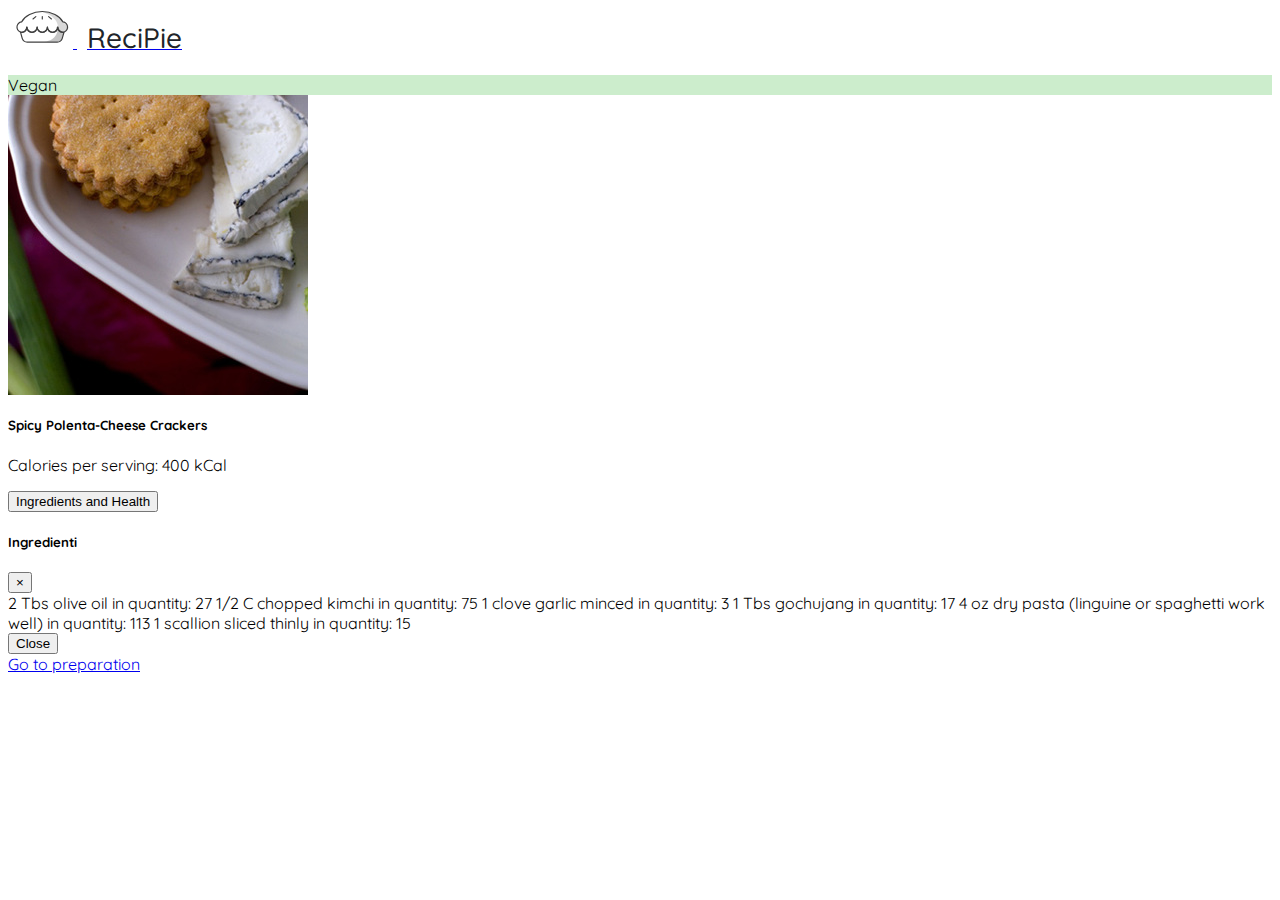
==== results.html @ ce2594cc "Redone website architecture to improve mobile user experience" ====
<html>
    <head>
        <link rel="stylesheet" href="https://stackpath.bootstrapcdn.com/bootstrap/4.5.0/css/bootstrap.min.css" integrity="sha384-9aIt2nRpC12Uk9gS9baDl411NQApFmC26EwAOH8WgZl5MYYxFfc+NcPb1dKGj7Sk" crossorigin="anonymous">
        <link href="https://fonts.googleapis.com/css2?family=Quicksand:wght@300;400;500;515;600&display=swap" rel="stylesheet">
        <!-- Personal style whit css and sass -->
        <link rel="stylesheet" href="./src/style/style.css">
        <meta name="viewport" content="width=device-width, initial-scale=1.0">
    </head>
    <body>
        <div class="container">
            <a class="navbar-brand" href="index.html">
                <img src="src/img/ReciPie-logo.svg" class="rounded float-left" alt="ReciPie" width="65px">
                <!-- <img src="/docs/4.0/assets/brand/bootstrap-solid.svg" width="30" height="30" class="d-inline-block align-top" alt=""> -->
                <span id="website-title">ReciPie</span>
            </a>
        </div>
        <div class="container">
            <div class="row">
                <div class="col-md-6"><br/>
                    <div class="card">
                        <div class="card-header">
                            Vegan
                        </div>
                        <div class="card-body">
                            <div class="row">
                                <div class="col-lg-3">
                                    <img id="recipe-img" src="src/img/1.jpg" class="rounded float-left w-100" alt="ReciPie">
                                </div>
                                <div class="col-lg-9">
                                    <h5 class="card-title">Spicy Polenta-Cheese Crackers</h5>
                                    <p>Calories per serving: 400 kCal</p>
                                    

                                    <button type="button" class="btn btn-outline-primary" data-toggle="modal" data-target="#exampleModalLong">
                                        Ingredients and Health
                                    </button>
                                    
                                    <!-- Modal -->
                                    <div class="modal fade" id="exampleModalLong" tabindex="-1" role="dialog" aria-labelledby="exampleModalLongTitle" aria-hidden="true">
                                    <div class="modal-dialog modal-dialog-centered" role="document">
                                        <div class="modal-content">
                                        <div class="modal-header">
                                            <h5 class="modal-title" id="exampleModalLongTitle">Ingredienti</h5>
                                            <button type="button" class="close" data-dismiss="modal" aria-label="Close">
                                                <span aria-hidden="true">&times;</span>
                                            </button>
                                        </div>
                                        <div class="modal-body">
                                            2 Tbs olive oil  in quantity: 27

                                            1/2 C chopped kimchi  in quantity: 75

                                            1 clove garlic minced  in quantity: 3

                                            1 Tbs gochujang  in quantity: 17

                                            4 oz dry pasta (linguine or spaghetti work well)  in quantity: 113

                                            1 scallion sliced thinly  in quantity: 15
                                        </div>
                                        <div class="modal-footer">
                                            <button type="button" class="btn btn-secondary" data-dismiss="modal">Close</button>
                                        </div>
                                        </div>
                                    </div>
                                    </div>



                                    <a href="#" class="btn btn-primary">Go to preparation</a>




                                </div>
                            </div>
                        </div>
                    </div>
                </div>
            </div>
        </div>
        
                
        <script src="https://code.jquery.com/jquery-3.5.1.slim.min.js" integrity="sha384-DfXdz2htPH0lsSSs5nCTpuj/zy4C+OGpamoFVy38MVBnE+IbbVYUew+OrCXaRkfj" crossorigin="anonymous"></script>
        <script src="https://cdn.jsdelivr.net/npm/popper.js@1.16.0/dist/umd/popper.min.js" integrity="sha384-Q6E9RHvbIyZFJoft+2mJbHaEWldlvI9IOYy5n3zV9zzTtmI3UksdQRVvoxMfooAo" crossorigin="anonymous"></script>
        <script src="https://stackpath.bootstrapcdn.com/bootstrap/4.5.0/js/bootstrap.min.js" integrity="sha384-OgVRvuATP1z7JjHLkuOU7Xw704+h835Lr+6QL9UvYjZE3Ipu6Tp75j7Bh/kR0JKI" crossorigin="anonymous"></script>
        <!-- Personal script -->
        <script src="src/js/carousel.js"></script>
        <script src="src/js/lists.js"></script>
        <script src="src/js/slider.js"></script>
    </body>
</html>
---- src/style/style.css ----
body {
  font-family: "Quicksand", sans-serif;
}

#get-started-btn {
  background: #a63f3f;
  color: #ffffff;
}

/* -------------------------------Page Header------------------------------- */
#website-title {
  font-size: 28px;
  padding-left: 10px;
  color: #212529;
  font-weight: 500;
}

nav a {
  font-weight: 800;
  color: #a63f3f;
}

nav a:hover {
  color: #912020;
}

#ingredientsList a {
  font-weight: 800;
  background: #a63f3f;
  color: #ffffff;
}

#ingredientsList a:hover {
  background: #ffffff;
  color: #a63f3f;
  cursor: pointer;
}

#undesiredsList a {
  font-weight: 600;
  background: #a63f3f;
  color: #ffffff;
}

#undesiredsList a:hover {
  background: #ffffff;
  color: #a63f3f;
  cursor: pointer;
}

#list-img {
  max-width: 255px;
  max-height: 205px;
}

#jumbotron-text {
  color: #ffffff;
}

#jumbotron-text #slogan {
  font-size: 36px;
}

.jumbotron {
  background-image: url("../img/bread.jpg");
  background-size: cover;
  background-repeat: no-repeat;
  background-attachment: fixed;
}

#max-ingredients-button {
  background: #f2f2f2;
  border: none;
  color: #212529;
}

.custom-range::-webkit-slider-thumb {
  background: #a63f3f;
}

.custom-range::-webkit-slider-thumb::-moz-range-thumb {
  background: #a63f3f;
}

.custom-range::-webkit-slider-thumb::-ms-thumb {
  background: #a63f3f;
}

.card-header {
  background-color: #ccedcc;
}

#search-btn-container {
  margin: 20px;
}
/*# sourceMappingURL=style.css.map */
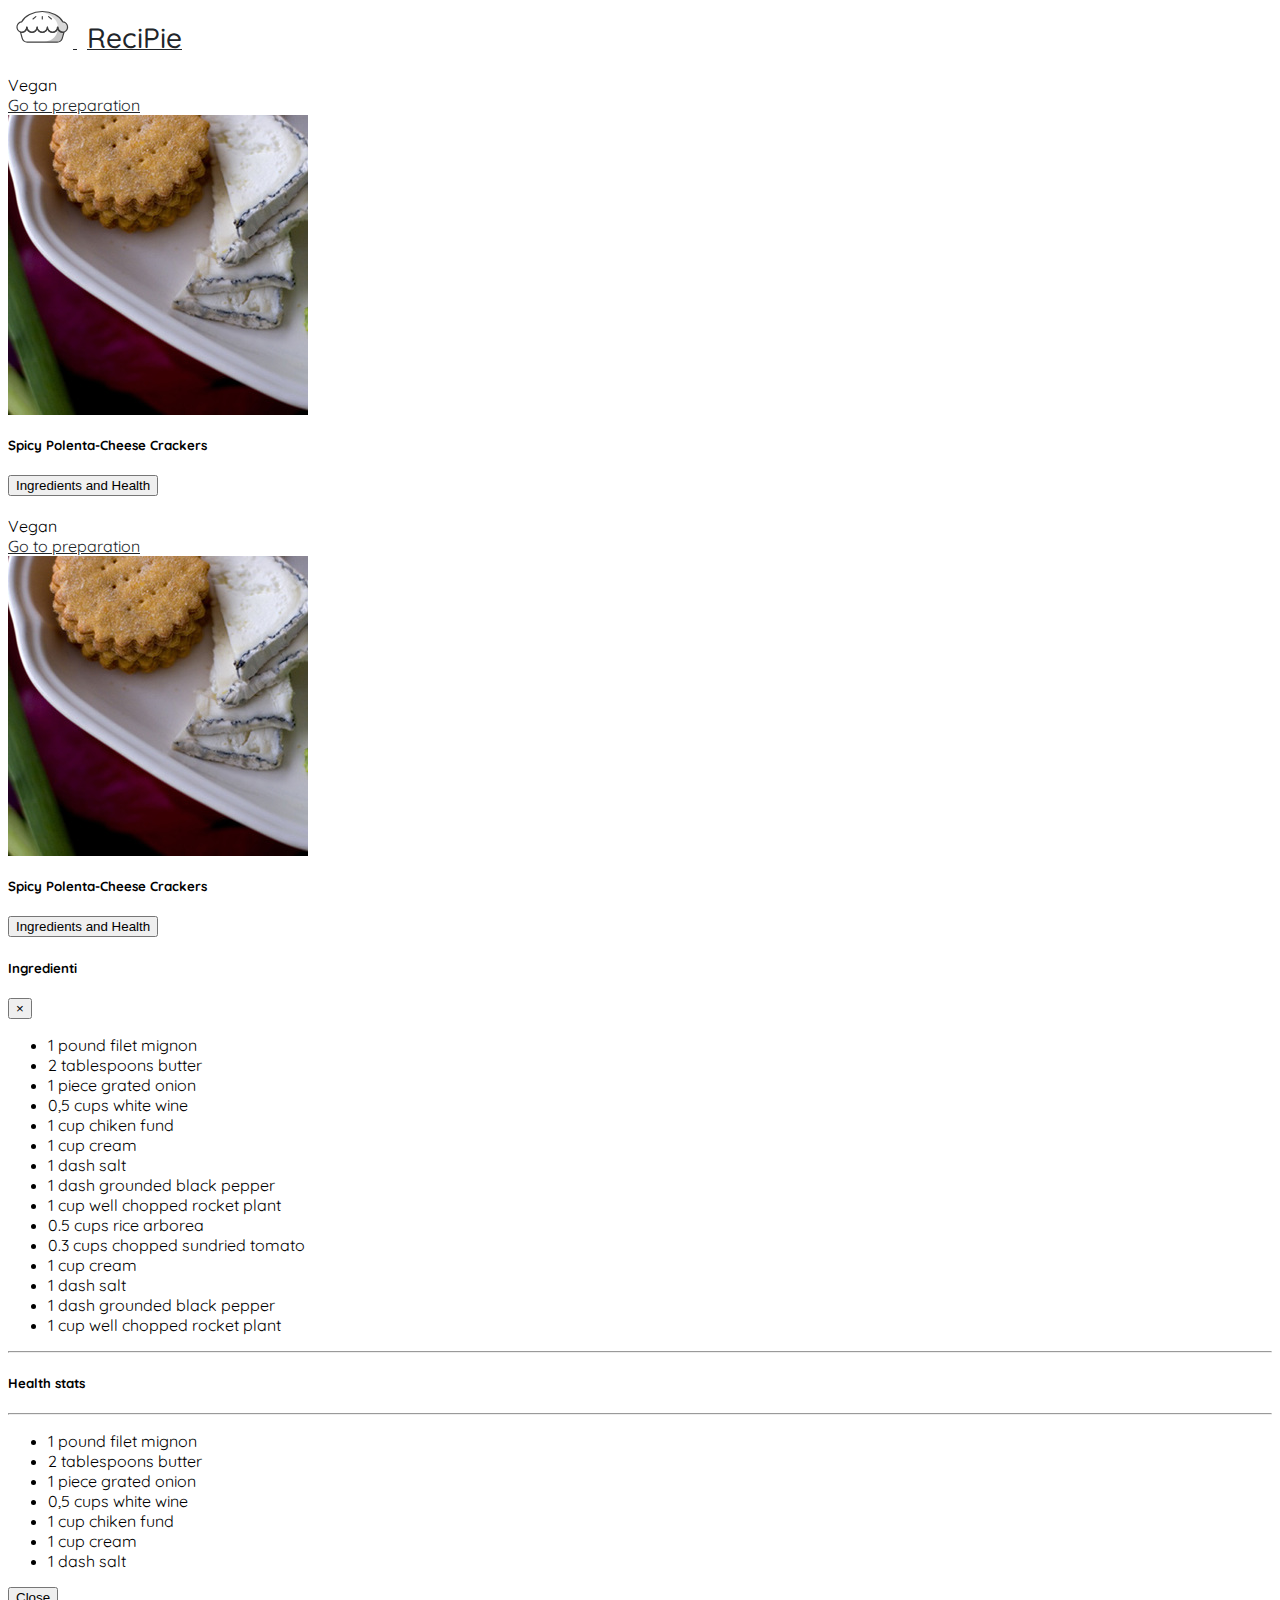
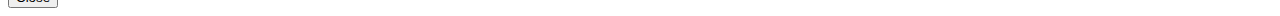
==== commit bc2c1455: "Add request.js for api request based on user preferences" ====
--- a/results.html
+++ b/results.html
@@ -13,13 +13,17 @@
                 <!-- <img src="/docs/4.0/assets/brand/bootstrap-solid.svg" width="30" height="30" class="d-inline-block align-top" alt=""> -->
                 <span id="website-title">ReciPie</span>
             </a>
-        </div>
+        </div> 
         <div class="container">
             <div class="row">
                 <div class="col-md-6"><br/>
                     <div class="card">
                         <div class="card-header">
                             Vegan
+                            <div class="float-right">
+                                <a href="#">Go to preparation</a>
+                            </div>
+                            
                         </div>
                         <div class="card-body">
                             <div class="row">
@@ -28,49 +32,42 @@
                                 </div>
                                 <div class="col-lg-9">
                                     <h5 class="card-title">Spicy Polenta-Cheese Crackers</h5>
-                                    <p>Calories per serving: 400 kCal</p>
                                     
-
-                                    <button type="button" class="btn btn-outline-primary" data-toggle="modal" data-target="#exampleModalLong">
-                                        Ingredients and Health
-                                    </button>
                                     
-                                    <!-- Modal -->
-                                    <div class="modal fade" id="exampleModalLong" tabindex="-1" role="dialog" aria-labelledby="exampleModalLongTitle" aria-hidden="true">
-                                    <div class="modal-dialog modal-dialog-centered" role="document">
-                                        <div class="modal-content">
-                                        <div class="modal-header">
-                                            <h5 class="modal-title" id="exampleModalLongTitle">Ingredienti</h5>
-                                            <button type="button" class="close" data-dismiss="modal" aria-label="Close">
-                                                <span aria-hidden="true">&times;</span>
-                                            </button>
-                                        </div>
-                                        <div class="modal-body">
-                                            2 Tbs olive oil  in quantity: 27
-
-                                            1/2 C chopped kimchi  in quantity: 75
-
-                                            1 clove garlic minced  in quantity: 3
-
-                                            1 Tbs gochujang  in quantity: 17
-
-                                            4 oz dry pasta (linguine or spaghetti work well)  in quantity: 113
-
-                                            1 scallion sliced thinly  in quantity: 15
-                                        </div>
-                                        <div class="modal-footer">
-                                            <button type="button" class="btn btn-secondary" data-dismiss="modal">Close</button>
-                                        </div>
-                                        </div>
-                                    </div>
+                                    <div class="float-center">
+                                        <button type="button" class="btn btn-primary" data-toggle="modal" data-target="#exampleModalLong">
+                                            Ingredients and Health
+                                        </button>
                                     </div>
 
-
-
-                                    <a href="#" class="btn btn-primary">Go to preparation</a>
-
-
-
+                                </div>
+                            </div>
+                        </div>
+                    </div>
+                </div>
+                <div class="col-md-6"><br/>
+                    <div class="card">
+                        <div class="card-header">
+                            Vegan
+                            <div class="float-right">
+                                <a href="#">Go to preparation</a>
+                            </div>
+                            
+                        </div>
+                        <div class="card-body">
+                            <div class="row">
+                                <div class="col-lg-3">
+                                    <img id="recipe-img" src="src/img/1.jpg" class="rounded float-left w-100" alt="ReciPie">
+                                </div>
+                                <div class="col-lg-9">
+                                    <h5 class="card-title">Spicy Polenta-Cheese Crackers</h5>
+                                    
+                                    
+                                    <div class="float-center">
+                                        <button type="button" class="btn btn-primary" data-toggle="modal" data-target="#exampleModalLong">
+                                            Ingredients and Health
+                                        </button>
+                                    </div>
 
                                 </div>
                             </div>
@@ -90,3 +87,48 @@
         <script src="src/js/slider.js"></script>
     </body>
 </html>
+
+<!-- Modal -->
+<div class="modal fade" id="exampleModalLong" tabindex="-1" role="dialog" aria-labelledby="exampleModalLongTitle" aria-hidden="true">
+    <div class="modal-dialog modal-dialog-centered" role="document">
+        <div class="modal-content">
+        <div class="modal-header">
+            <h5 class="modal-title" id="exampleModalLongTitle">Ingredienti</h5>
+            <button type="button" class="close" data-dismiss="modal" aria-label="Close">
+                <span aria-hidden="true">&times;</span>
+            </button>
+        </div>
+        <div class="modal-body">
+            <ul>
+                <li>1 pound filet mignon</li>
+                <li>2 tablespoons butter</li>
+                <li>1 piece grated onion</li>
+                <li>0,5 cups white wine</li>
+                <li>1 cup chiken fund</li>
+                <li>1 cup cream</li>
+                <li>1 dash salt</li>
+                <li>1 dash grounded black pepper</li>
+                <li>1 cup well chopped rocket plant</li>
+                <li>0.5 cups rice arborea</li>
+                <li>0.3 cups chopped sundried tomato</li>
+                <li>1 cup cream</li>
+                <li>1 dash salt</li>
+                <li>1 dash grounded black pepper</li>
+                <li>1 cup well chopped rocket plant</li>
+            </ul>
+            <hr><h5 class="modal-title" id="exampleModalLongTitle">Health stats</h5> <hr>
+            <ul>
+                <li>1 pound filet mignon</li>
+                <li>2 tablespoons butter</li>
+                <li>1 piece grated onion</li>
+                <li>0,5 cups white wine</li>
+                <li>1 cup chiken fund</li>
+                <li>1 cup cream</li>
+                <li>1 dash salt</li>
+            </ul>
+        </div>
+        <div class="modal-footer">
+            <button type="button" class="btn btn-secondary" data-dismiss="modal">Close</button>
+        </div>
+    </div>
+</div>--- a/src/style/style.css
+++ b/src/style/style.css
@@ -86,11 +86,14 @@
   background: #a63f3f;
 }
 
-.card-header {
+/* .card-header{
   background-color: #ccedcc;
-}
-
+} */
 #search-btn-container {
   margin: 20px;
 }
+
+a {
+  color: #212529;
+}
 /*# sourceMappingURL=style.css.map */